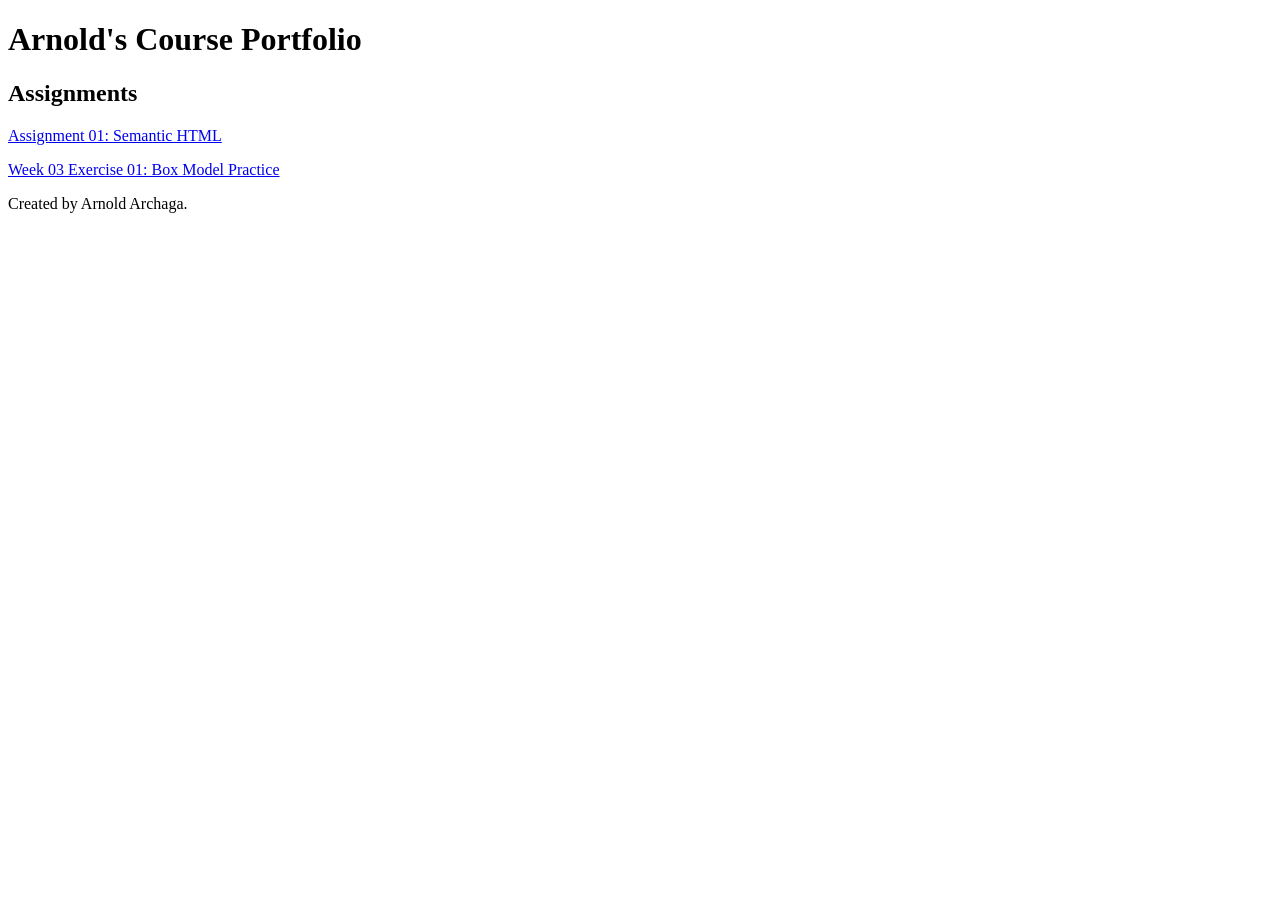
==== index.html @ 1cace8eb "Initial commit" ====
<!DOCTYPE html>
<html lang="en">
<head>
  <meta charset="UTF-8">
  <meta name="viewport" content="width=device-width, initial-scale=1.0">
  <title>Arnold's Course Portfolio</title>
</head>
<body>

  <header>
    <h1>Arnold's Course Portfolio</h1>
  </header>

  <main>
    <h2>Assignments</h2>

    <p>
    <a href="assignment-01/">Assignment 01: Semantic HTML</a>
</p>

<p>
    <a href="week-03-exercise-01/">Week 03 Exercise 01: Box Model Practice</a>
</p>
  </main>

  <footer>
    <p>Created by Arnold Archaga.</p>
  </footer>

</body>
</html>
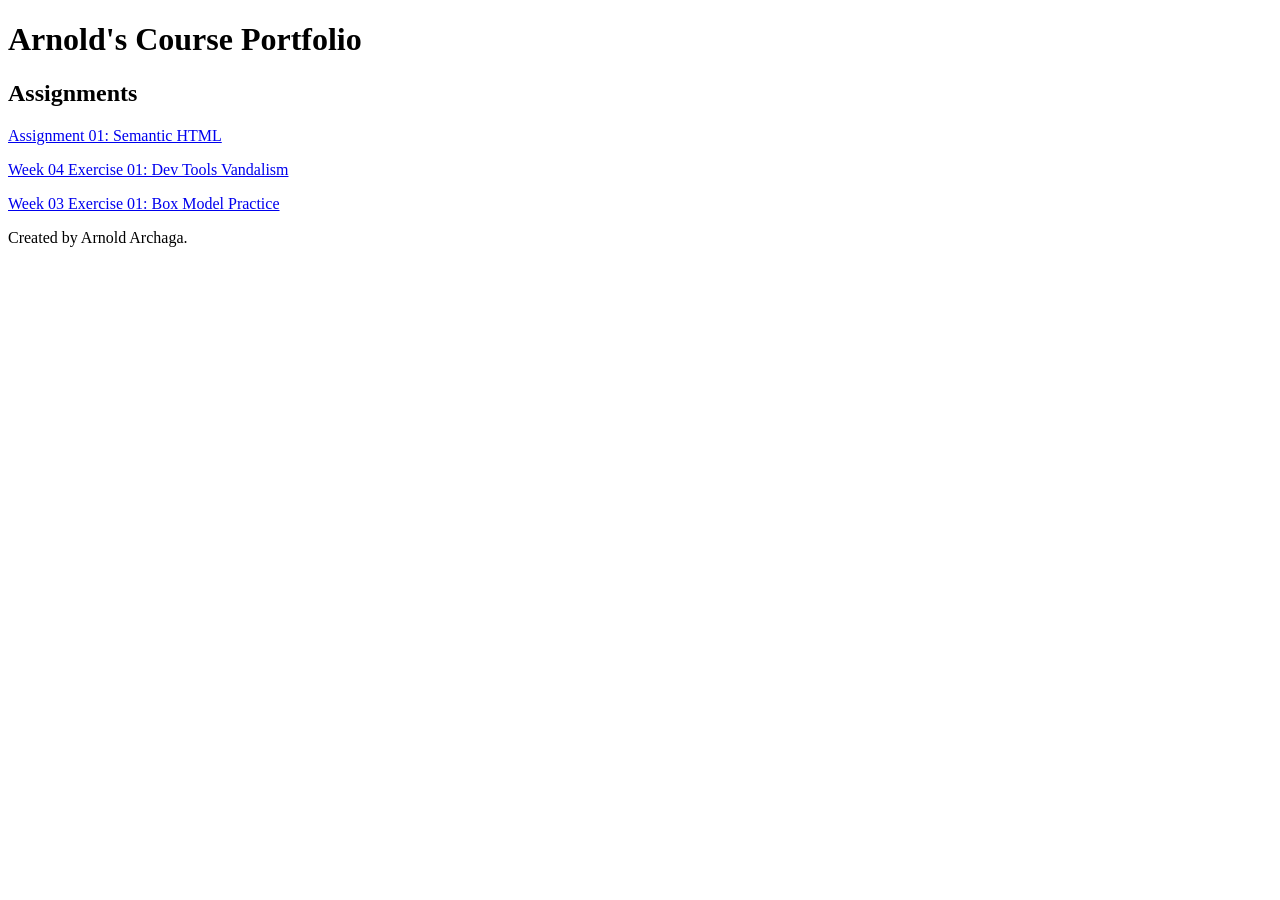
==== commit 09cab963: "feat: Add dev tools vandalism exercise" ====
--- a/index.html
+++ b/index.html
@@ -17,7 +17,7 @@
     <p>
     <a href="assignment-01/">Assignment 01: Semantic HTML</a>
 </p>
-
+<a href="week-04-exercise-01/">Week 04 Exercise 01: Dev Tools Vandalism</a>
 <p>
     <a href="week-03-exercise-01/">Week 03 Exercise 01: Box Model Practice</a>
 </p>
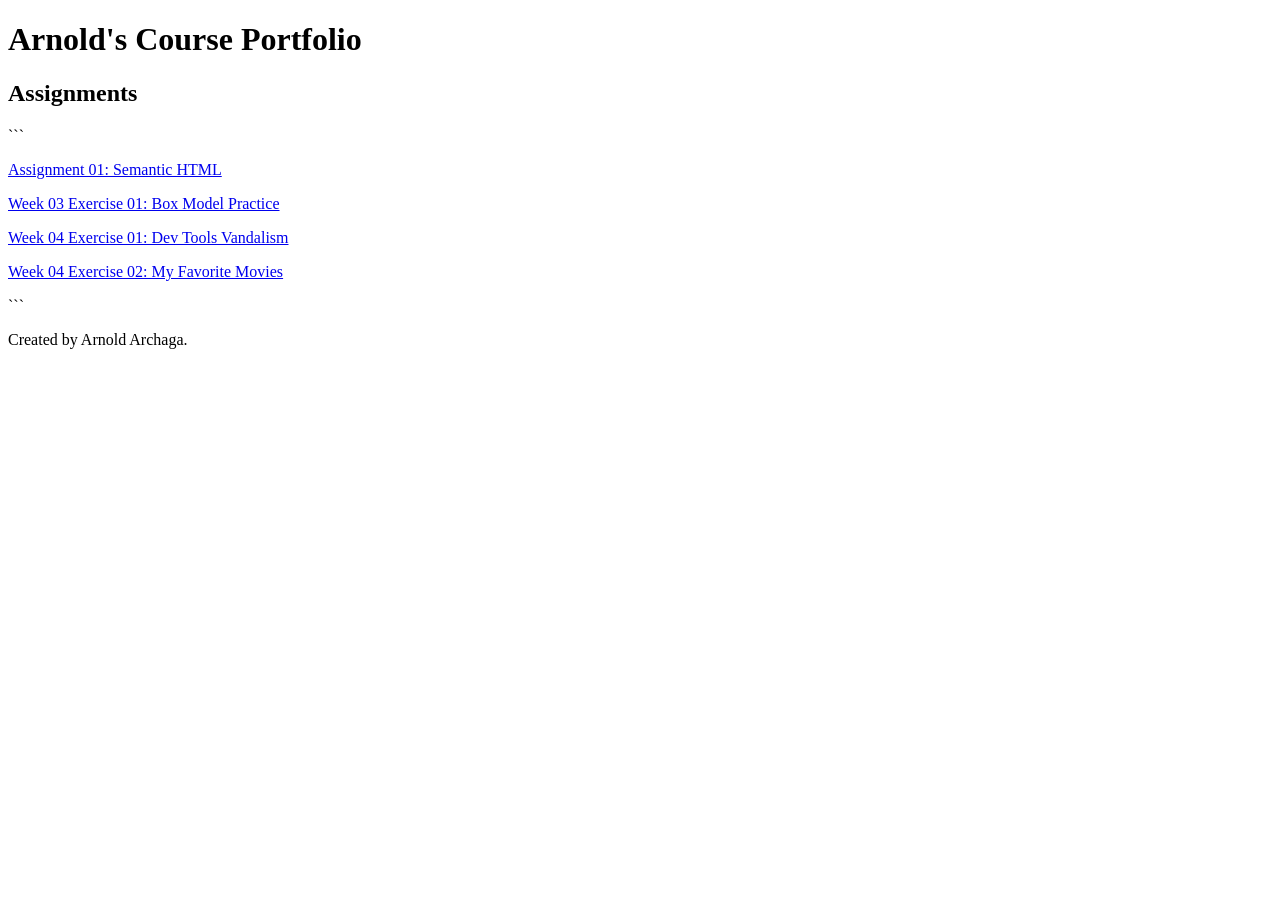
==== commit f1e2218c: "feat: Add responsive movie collection" ====
--- a/index.html
+++ b/index.html
@@ -1,4 +1,5 @@
 <!DOCTYPE html>
+
 <html lang="en">
 <head>
   <meta charset="UTF-8">
@@ -14,13 +15,24 @@
   <main>
     <h2>Assignments</h2>
 
-    <p>
-    <a href="assignment-01/">Assignment 01: Semantic HTML</a>
+```
+<p>
+  <a href="assignment-01/">Assignment 01: Semantic HTML</a>
 </p>
-<a href="week-04-exercise-01/">Week 04 Exercise 01: Dev Tools Vandalism</a>
+
 <p>
-    <a href="week-03-exercise-01/">Week 03 Exercise 01: Box Model Practice</a>
+  <a href="week-03-exercise-01/">Week 03 Exercise 01: Box Model Practice</a>
 </p>
+
+<p>
+  <a href="week-04-exercise-01/">Week 04 Exercise 01: Dev Tools Vandalism</a>
+</p>
+
+<p>
+  <a href="week-04-exercise-02/">Week 04 Exercise 02: My Favorite Movies</a>
+</p>
+```
+
   </main>
 
   <footer>
@@ -28,4 +40,4 @@
   </footer>
 
 </body>
-</html>+</html>
